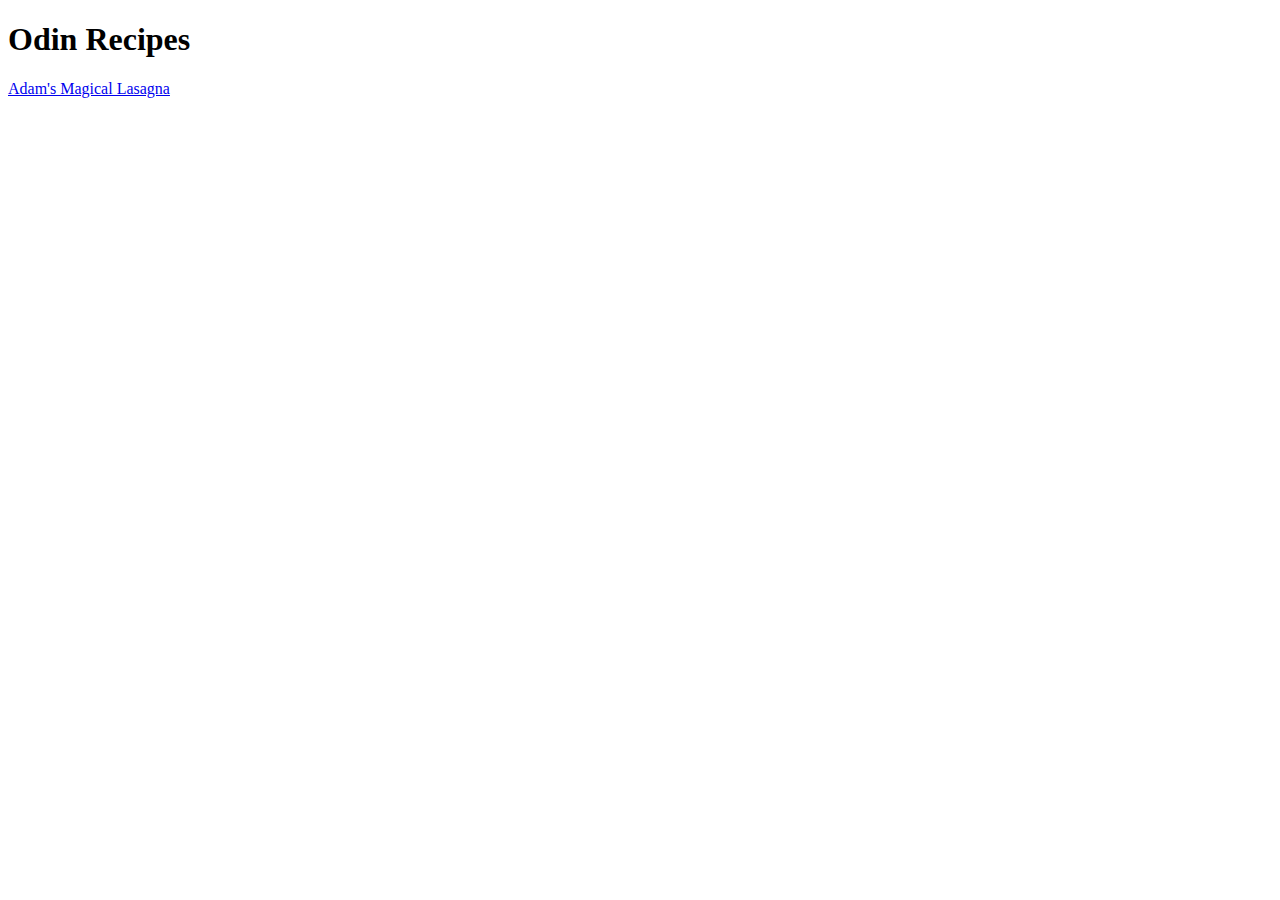
==== index.html @ 2a5ba098 "Create initial website structure" ====
<!DOCTYPE html>
<html lang="en">
  <head>
    <meta charset="UTF-8" />
    <meta name="viewport" content="width=device-width, initial-scale=1.0" />
    <title>Odin Recipes</title>
  </head>
  <body>
    <h1>Odin Recipes</h1>
    <a href="./recipes/lasagna.html">Adam's Magical Lasagna</a>
  </body>
</html>
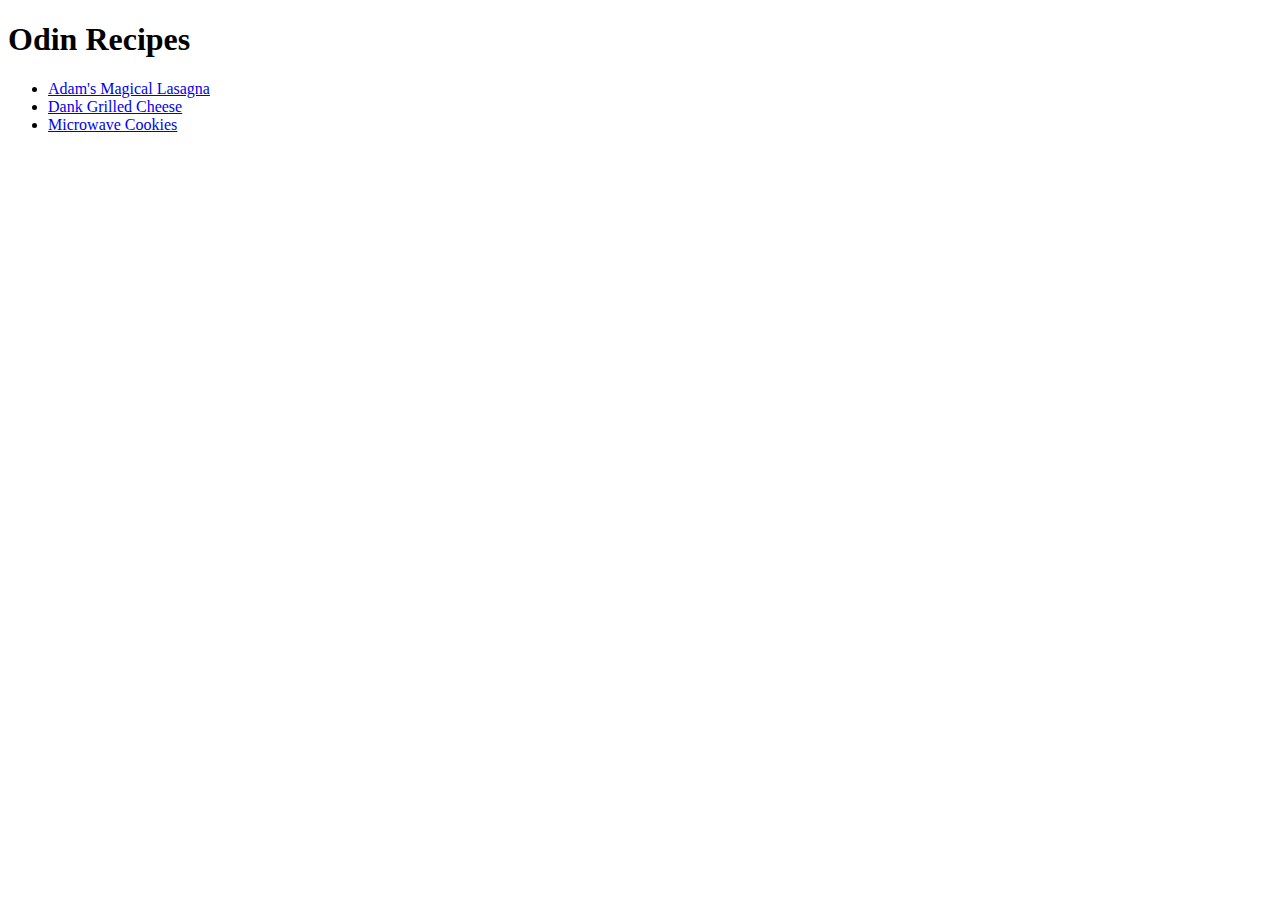
==== commit 347c18a9: "Add content for cookie and grilled cheese pages" ====
--- a/index.html
+++ b/index.html
@@ -7,6 +7,10 @@
   </head>
   <body>
     <h1>Odin Recipes</h1>
-    <a href="./recipes/lasagna.html">Adam's Magical Lasagna</a>
+    <ul>
+      <li><a href="recipes/lasagna.html">Adam's Magical Lasagna</a></li>
+      <li><a href="recipes/grilled-cheese.html">Dank Grilled Cheese</a></li>
+      <li><a href="recipes/cookies.html">Microwave Cookies</a></li>
+    </ul>
   </body>
 </html>
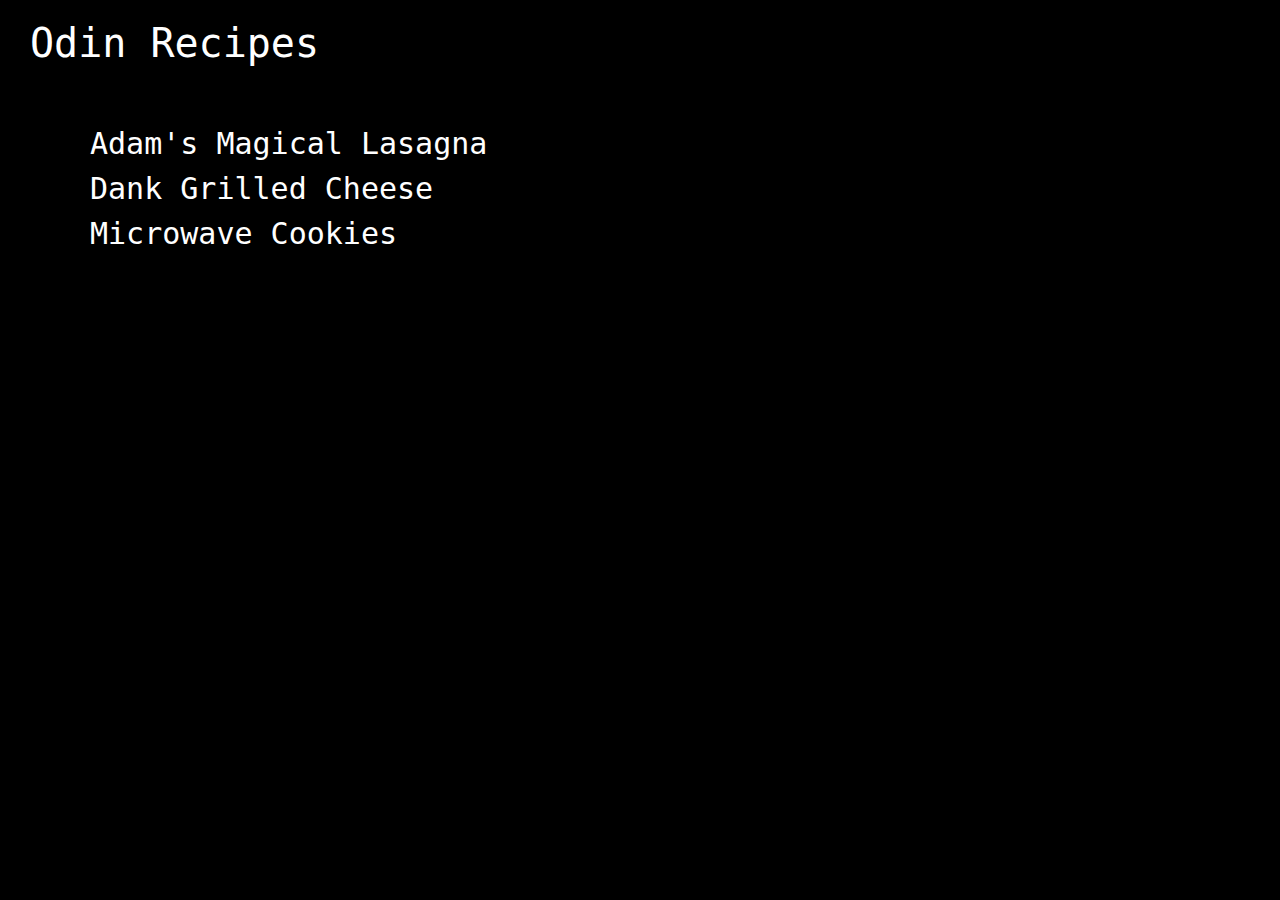
==== commit dc00e294: "Add CSS styling to pages" ====
--- a/index.html
+++ b/index.html
@@ -3,14 +3,23 @@
   <head>
     <meta charset="UTF-8" />
     <meta name="viewport" content="width=device-width, initial-scale=1.0" />
+    <link rel="stylesheet" href="style.css" />
     <title>Odin Recipes</title>
   </head>
   <body>
-    <h1>Odin Recipes</h1>
-    <ul>
-      <li><a href="recipes/lasagna.html">Adam's Magical Lasagna</a></li>
-      <li><a href="recipes/grilled-cheese.html">Dank Grilled Cheese</a></li>
-      <li><a href="recipes/cookies.html">Microwave Cookies</a></li>
+    <h1 class="title">Odin Recipes</h1>
+    <ul class="recipe">
+      <li>
+        <a class="recipe" href="recipes/lasagna.html">Adam's Magical Lasagna</a>
+      </li>
+      <li>
+        <a class="recipe" href="recipes/grilled-cheese.html"
+          >Dank Grilled Cheese</a
+        >
+      </li>
+      <li>
+        <a class="recipe" href="recipes/cookies.html">Microwave Cookies</a>
+      </li>
     </ul>
   </body>
 </html>
--- a/style.css
+++ b/style.css
@@ -0,0 +1,43 @@
+* {
+    background: black;
+    color: white;
+    margin: 10px;
+    font-size: 20px;
+    font-family: monospace;
+}
+
+img {
+    border-radius: 90%;
+    margin: 50px;
+    width: 600px;
+    height: auto;
+}
+
+h3 {
+    color: red
+}
+
+h4 {
+    color: green
+}
+
+li{
+    color: white;
+}
+
+.recipe {
+    font-size: 30px;
+    color: white;
+    text-decoration: none;
+    list-style: none;
+}
+
+a:hover {
+    color: red
+}
+
+.title {
+    font-size: 40px;
+    font-weight: 100;
+    padding-bottom: 50px;
+}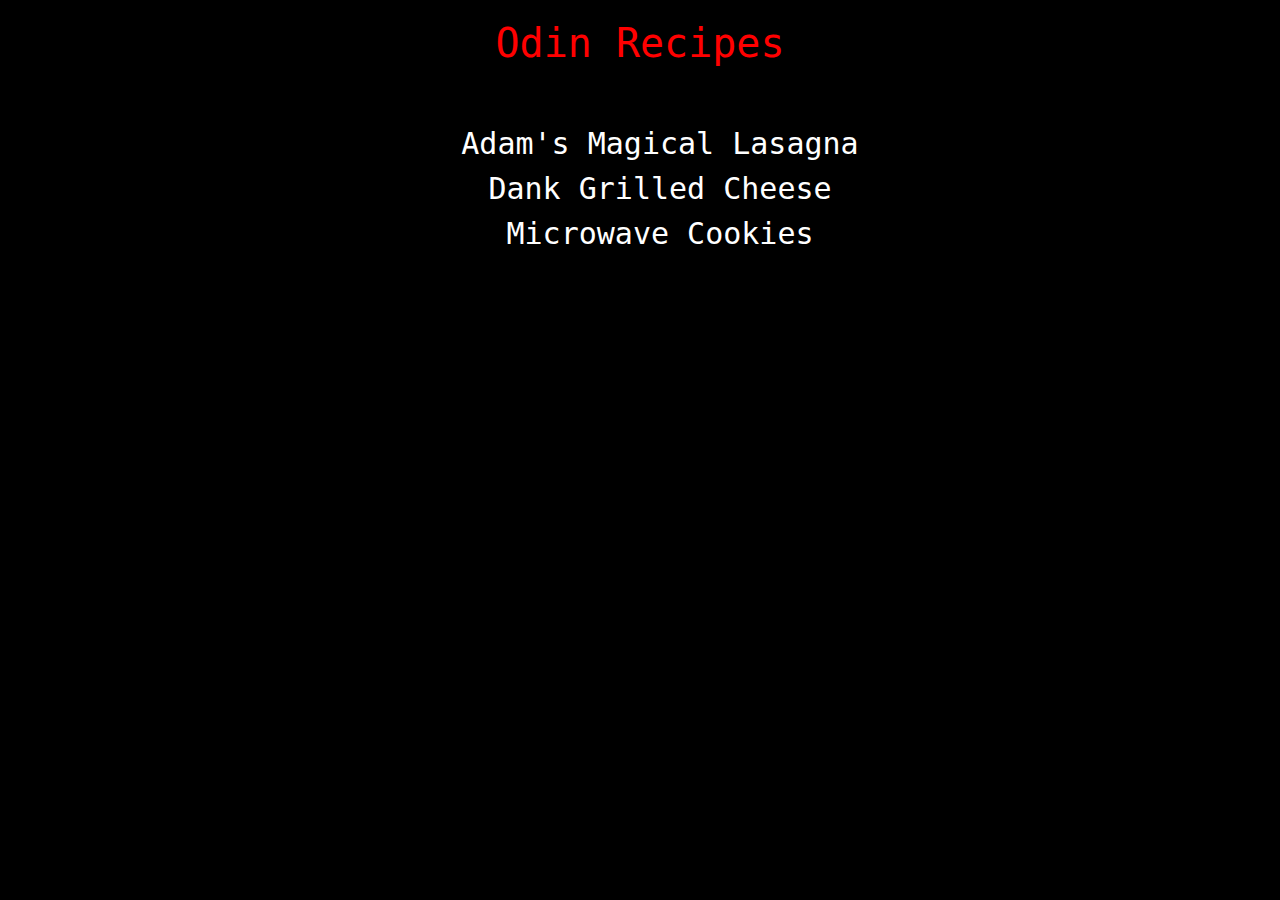
==== commit fce7f38a: "Style home page" ====
--- a/index.html
+++ b/index.html
@@ -8,18 +8,22 @@
   </head>
   <body>
     <h1 class="title">Odin Recipes</h1>
-    <ul class="recipe">
-      <li>
-        <a class="recipe" href="recipes/lasagna.html">Adam's Magical Lasagna</a>
-      </li>
-      <li>
-        <a class="recipe" href="recipes/grilled-cheese.html"
-          >Dank Grilled Cheese</a
-        >
-      </li>
-      <li>
-        <a class="recipe" href="recipes/cookies.html">Microwave Cookies</a>
-      </li>
-    </ul>
+    <div id="recipecontainer">
+      <ul class="recipe">
+        <li>
+          <a class="recipe" href="recipes/lasagna.html"
+            >Adam's Magical Lasagna</a
+          >
+        </li>
+        <li>
+          <a class="recipe" href="recipes/grilled-cheese.html"
+            >Dank Grilled Cheese</a
+          >
+        </li>
+        <li>
+          <a class="recipe" href="recipes/cookies.html">Microwave Cookies</a>
+        </li>
+      </ul>
+    </div>
   </body>
 </html>
--- a/style.css
+++ b/style.css
@@ -10,7 +10,7 @@
     border-radius: 90%;
     margin: 50px;
     width: 600px;
-    height: auto;
+    height: 600px;
 }
 
 h3 {
@@ -40,4 +40,10 @@
     font-size: 40px;
     font-weight: 100;
     padding-bottom: 50px;
+    text-align: center;
+    color: red;
+}
+
+#recipecontainer {
+    text-align: center;
 }